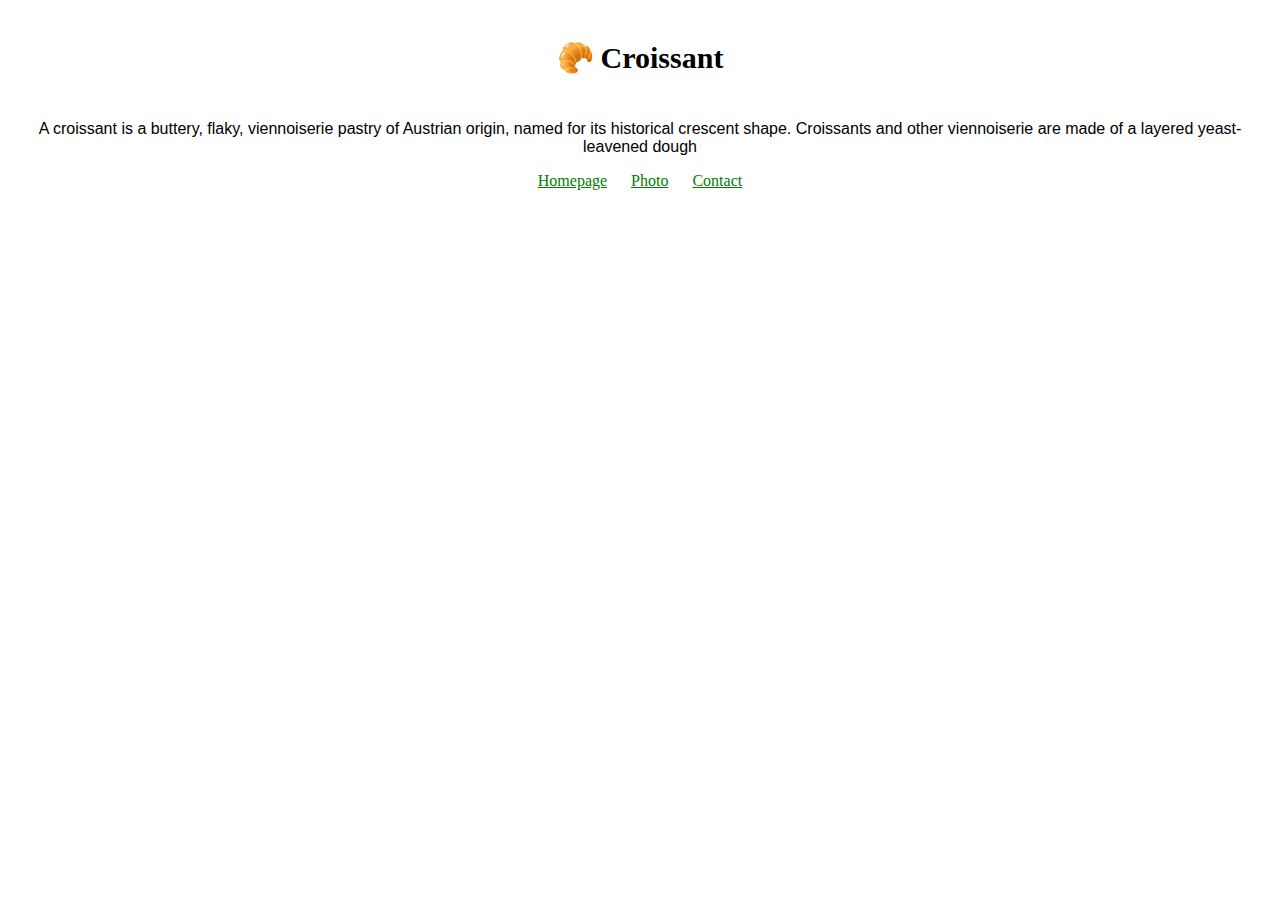
==== index.html @ 050c768c "create 3 different pages" ====
<!DOCTYPE html>
<html lang="en">
<head>
    <meta charset="UTF-8">
    <meta http-equiv="X-UA-Compatible" content="IE=edge">
    <meta name="viewport" content="width=, initial-scale=1.0">
    <link href="https://cdn.jsdelivr.net/npm/bootstrap@5.1.3/dist/css/bootstrap.min.css" rel="stylesheet" integrity="sha384-1BmE4kWBq78iYhFldvKuhfTAU6auU8tT94WrHftjDbrCEXSU1oBoqyl2QvZ6jIW3" crossorigin="anonymous">
    <script src="https://cdn.jsdelivr.net/npm/bootstrap@5.1.3/dist/js/bootstrap.bundle.min.js" integrity="sha384-ka7Sk0Gln4gmtz2MlQnikT1wXgYsOg+OMhuP+IlRH9sENBO0LRn5q+8nbTov4+1p" crossorigin="anonymous"></script>
    <link rel="stylesheet" href="/crs/style.css" />
    <title>Document</title>
</head>
<body>
    <h1>🥐<strong>Croissant</strong></h1>
    <p>
        A croissant is a buttery, flaky, viennoiserie pastry of Austrian origin, named for its historical crescent shape. Croissants and other viennoiserie are made of a layered yeast-leavened dough
    </p>

    <a href="/index.html">Homepage</a>
    <a href="/photo.html">Photo</a>
    <a href="/contact.html">Contact</a>
</body>
</html>
---- crs/style.css ----
body {
    text-align: center;
}
h1 {
    font-size: 30px;
    padding-bottom: 25px;
    padding-top: 20px;
}
a {
    display:inline;
    padding: 10px;
    color: green;
}
strong {
    padding-left: 7px;
    font-size: 30px;
    font-family:'Times New Roman', Times, serif;
}
p {
    font-family:Arial, Helvetica, sans-serif;
}
.link {
    color: blue;
    padding: 0;
}
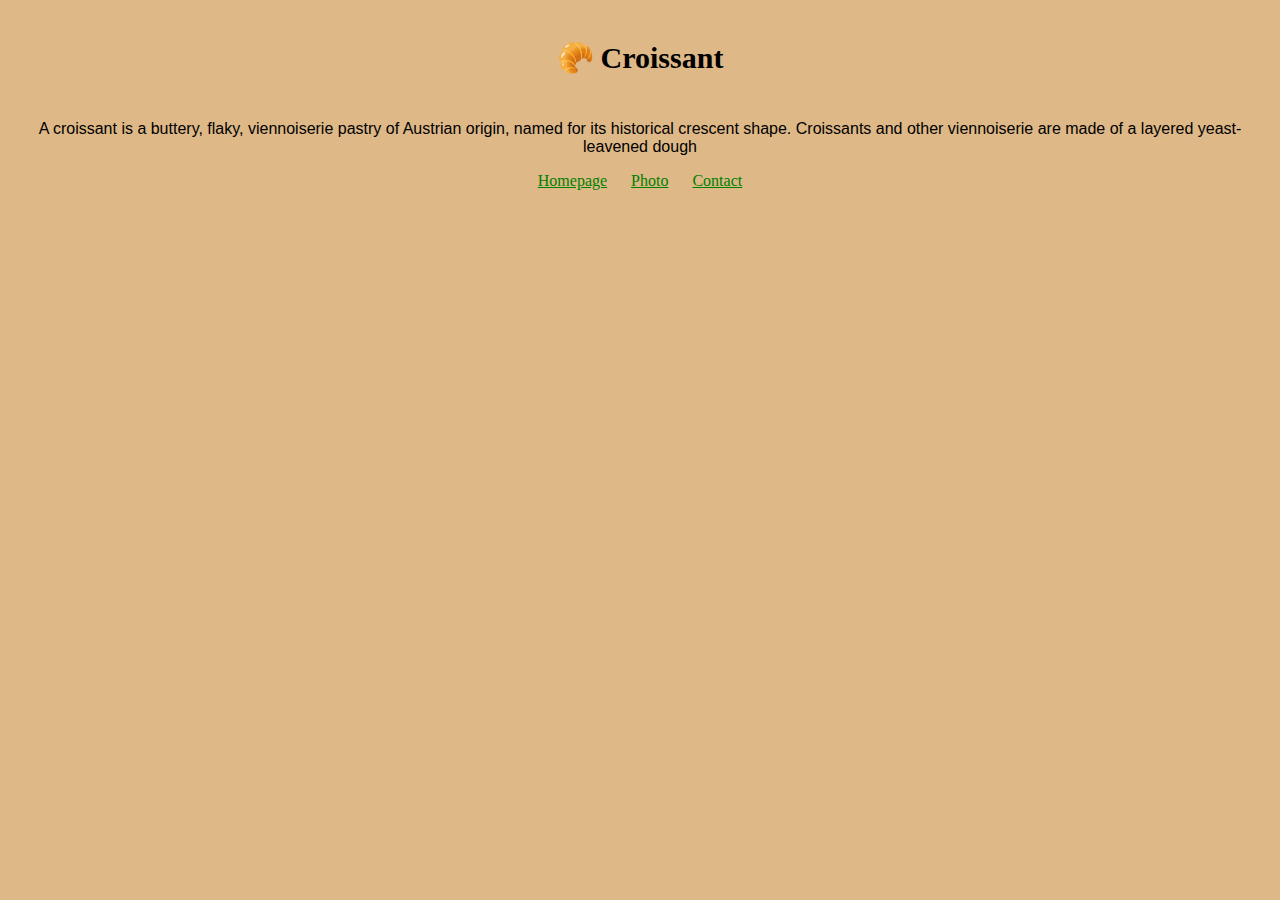
==== commit 7f8d1251: "delete links" ====
--- a/index.html
+++ b/index.html
@@ -4,8 +4,6 @@
     <meta charset="UTF-8">
     <meta http-equiv="X-UA-Compatible" content="IE=edge">
     <meta name="viewport" content="width=, initial-scale=1.0">
-    <link href="https://cdn.jsdelivr.net/npm/bootstrap@5.1.3/dist/css/bootstrap.min.css" rel="stylesheet" integrity="sha384-1BmE4kWBq78iYhFldvKuhfTAU6auU8tT94WrHftjDbrCEXSU1oBoqyl2QvZ6jIW3" crossorigin="anonymous">
-    <script src="https://cdn.jsdelivr.net/npm/bootstrap@5.1.3/dist/js/bootstrap.bundle.min.js" integrity="sha384-ka7Sk0Gln4gmtz2MlQnikT1wXgYsOg+OMhuP+IlRH9sENBO0LRn5q+8nbTov4+1p" crossorigin="anonymous"></script>
     <link rel="stylesheet" href="/crs/style.css" />
     <title>Document</title>
 </head>
--- a/crs/style.css
+++ b/crs/style.css
@@ -1,5 +1,6 @@
 body {
     text-align: center;
+    background-color: burlywood;
 }
 h1 {
     font-size: 30px;
@@ -19,6 +20,14 @@
 p {
     font-family:Arial, Helvetica, sans-serif;
 }
+.photo {
+    padding-bottom: 30px;
+    width: 900px;
+    display: block;
+    border-radius: 10px;
+    margin:30px auto;
+}
+
 .link {
     color: blue;
     padding: 0;
